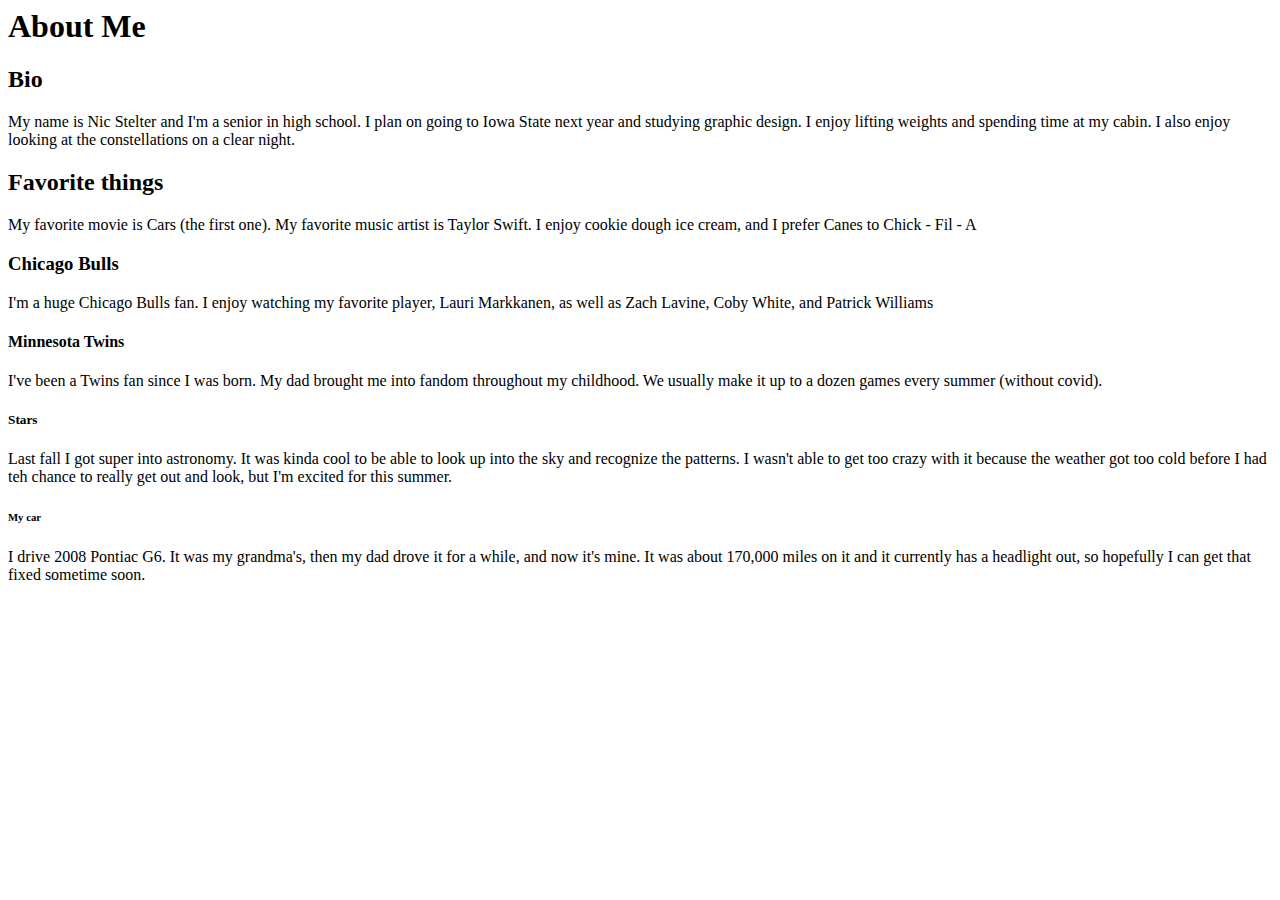
==== index.html @ f770b6b4 "6 Headings" ====
<html>
    <title>
        Nic Stelter's Website
    </title>

    <h1>
        About Me
    </h1>

        <h2>
            Bio
        </h2>

         <p>
                My name is Nic Stelter and I'm a senior in high school. 
              I plan on going to Iowa State next year and studying graphic design.
              I enjoy lifting weights and spending time at my cabin. I also
              enjoy looking at the constellations on a clear night.
         </p>

        <h2>
             Favorite things
        </h2>

        <p>
            My favorite movie is Cars (the first one). My favorite music artist is Taylor Swift.
            I enjoy cookie dough ice cream, and I prefer Canes to Chick - Fil - A
        </p>

            <h3>
                Chicago Bulls
            </h3>

                <p>
                    I'm a huge Chicago Bulls fan. I enjoy watching my favorite player, Lauri Markkanen,
                    as well as Zach Lavine, Coby White, and Patrick Williams
                </p>

                    <h4>
                        Minnesota Twins
                    </h4>

                        <p>
                            I've been a Twins fan since I was born. My dad brought me into fandom throughout my childhood.
                            We usually make it up to a dozen games every summer (without covid).
                        </p>

                            <h5>
                                Stars
                            </h5>

                                <p>
                                    Last fall I got super into astronomy. It was kinda cool to be able to look up into the sky
                                    and recognize the patterns. I wasn't able to get too crazy with it because the weather got too
                                    cold before I had teh chance to really get out and look, but I'm excited for this summer.
                                </p>

                                    <h6>
                                        My car
                                    </h6>

                                        <p>
                                            I drive 2008 Pontiac G6. It was my grandma's, then my dad drove it for a while, and now it's mine.
                                            It was about 170,000 miles on it and it currently has a headlight out, so hopefully I can get that fixed sometime soon.
                                        </p>
</html>
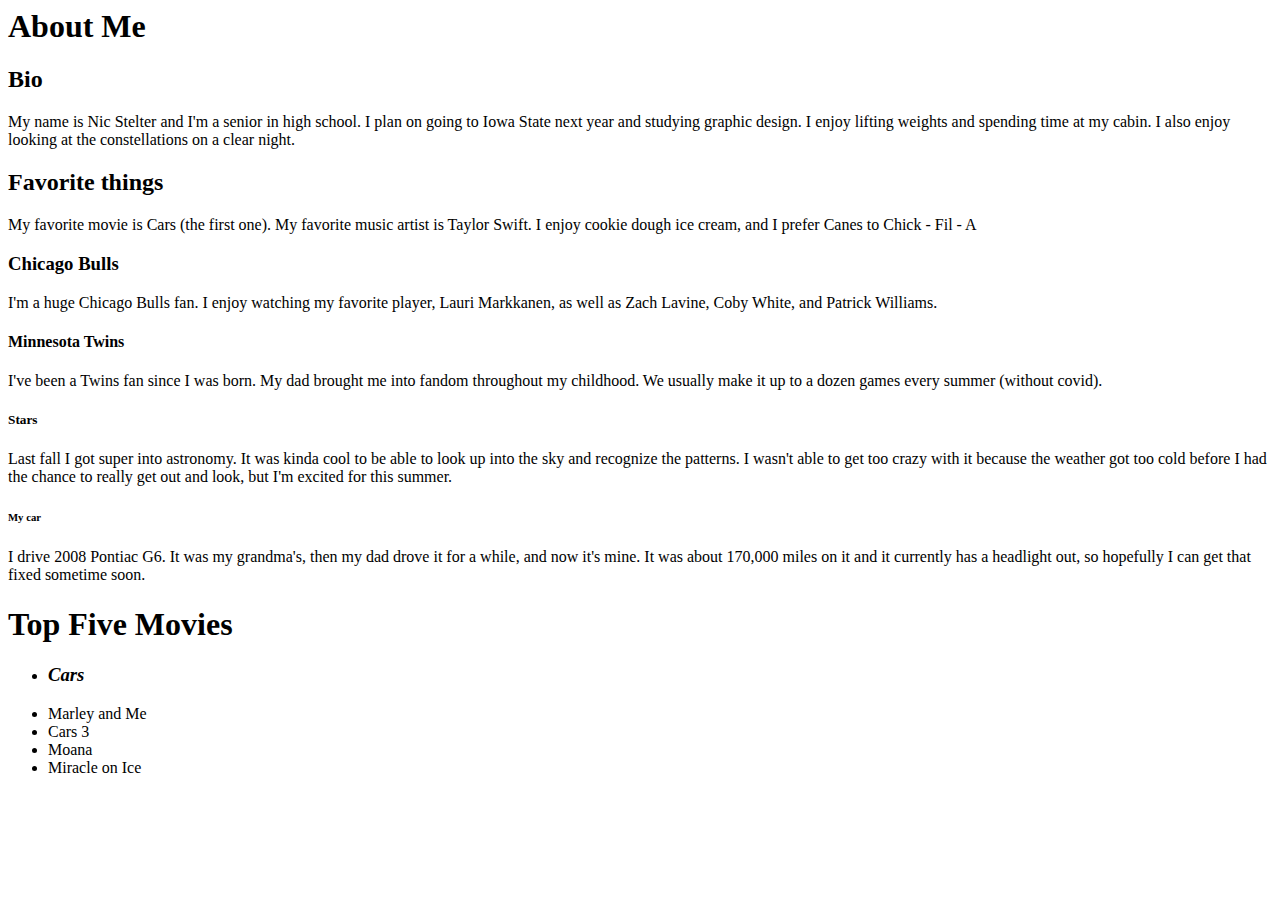
==== commit 5d8bec9a: "unordered list" ====
--- a/index.html
+++ b/index.html
@@ -33,7 +33,7 @@
 
                 <p>
                     I'm a huge Chicago Bulls fan. I enjoy watching my favorite player, Lauri Markkanen,
-                    as well as Zach Lavine, Coby White, and Patrick Williams
+                    as well as Zach Lavine, Coby White, and Patrick Williams.
                 </p>
 
                     <h4>
@@ -52,7 +52,7 @@
                                 <p>
                                     Last fall I got super into astronomy. It was kinda cool to be able to look up into the sky
                                     and recognize the patterns. I wasn't able to get too crazy with it because the weather got too
-                                    cold before I had teh chance to really get out and look, but I'm excited for this summer.
+                                    cold before I had the chance to really get out and look, but I'm excited for this summer.
                                 </p>
 
                                     <h6>
@@ -63,4 +63,16 @@
                                             I drive 2008 Pontiac G6. It was my grandma's, then my dad drove it for a while, and now it's mine.
                                             It was about 170,000 miles on it and it currently has a headlight out, so hopefully I can get that fixed sometime soon.
                                         </p>
+
+            <h1>
+                Top Five Movies
+            </h1>
+
+                <ul>
+                    <li><h3><i>Cars</i></h3></li>
+                    <li>Marley and Me</li>
+                    <li>Cars 3</li>
+                    <li>Moana</li>
+                    <li>Miracle on Ice</li>
+                </ul>
 </html>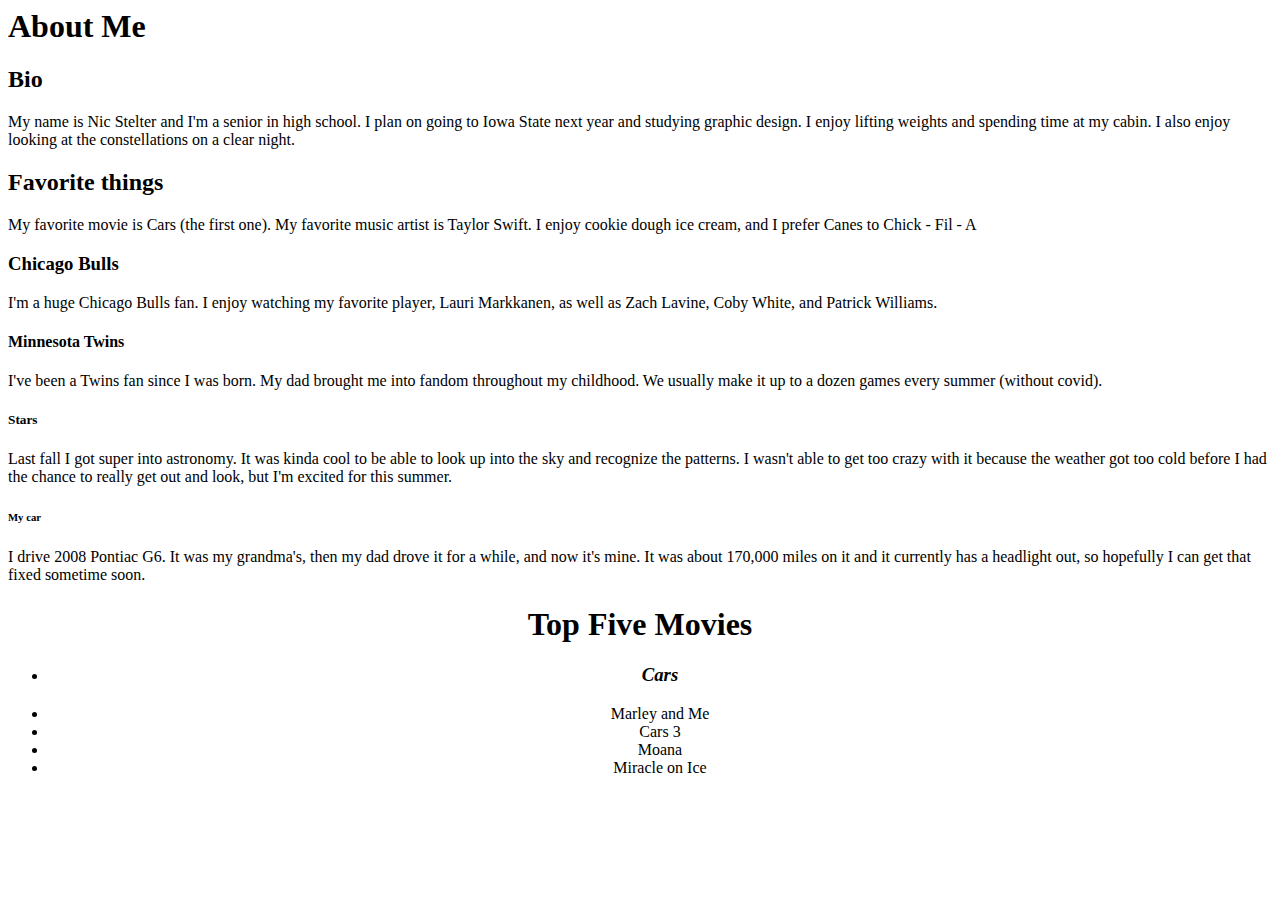
==== commit d7677f9b: "Centered text on the page" ====
--- a/index.html
+++ b/index.html
@@ -64,6 +64,7 @@
                                             It was about 170,000 miles on it and it currently has a headlight out, so hopefully I can get that fixed sometime soon.
                                         </p>
 
+            <center>
             <h1>
                 Top Five Movies
             </h1>
@@ -74,5 +75,7 @@
                     <li>Cars 3</li>
                     <li>Moana</li>
                     <li>Miracle on Ice</li>
-                </ul>
+                </ul>                                
+                </center>
+
 </html>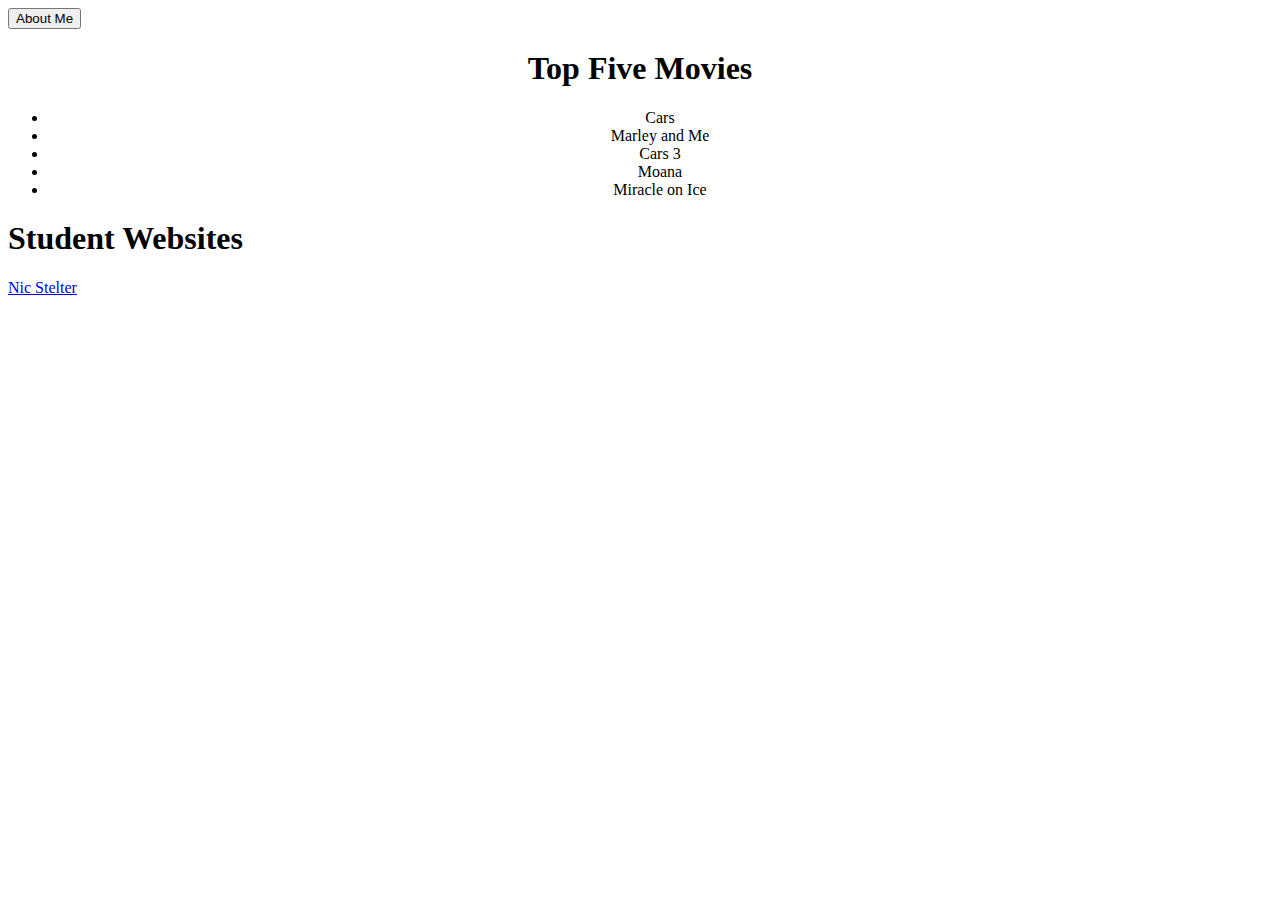
==== commit ff2648a2: "Added a button and attempted to insert a picture" ====
--- a/index.html
+++ b/index.html
@@ -3,66 +3,9 @@
         Nic Stelter's Website
     </title>
 
-    <h1>
-        About Me
-    </h1>
-
-        <h2>
-            Bio
-        </h2>
-
-         <p>
-                My name is Nic Stelter and I'm a senior in high school. 
-              I plan on going to Iowa State next year and studying graphic design.
-              I enjoy lifting weights and spending time at my cabin. I also
-              enjoy looking at the constellations on a clear night.
-         </p>
-
-        <h2>
-             Favorite things
-        </h2>
-
-        <p>
-            My favorite movie is Cars (the first one). My favorite music artist is Taylor Swift.
-            I enjoy cookie dough ice cream, and I prefer Canes to Chick - Fil - A
-        </p>
-
-            <h3>
-                Chicago Bulls
-            </h3>
-
-                <p>
-                    I'm a huge Chicago Bulls fan. I enjoy watching my favorite player, Lauri Markkanen,
-                    as well as Zach Lavine, Coby White, and Patrick Williams.
-                </p>
-
-                    <h4>
-                        Minnesota Twins
-                    </h4>
-
-                        <p>
-                            I've been a Twins fan since I was born. My dad brought me into fandom throughout my childhood.
-                            We usually make it up to a dozen games every summer (without covid).
-                        </p>
-
-                            <h5>
-                                Stars
-                            </h5>
-
-                                <p>
-                                    Last fall I got super into astronomy. It was kinda cool to be able to look up into the sky
-                                    and recognize the patterns. I wasn't able to get too crazy with it because the weather got too
-                                    cold before I had the chance to really get out and look, but I'm excited for this summer.
-                                </p>
-
-                                    <h6>
-                                        My car
-                                    </h6>
-
-                                        <p>
-                                            I drive 2008 Pontiac G6. It was my grandma's, then my dad drove it for a while, and now it's mine.
-                                            It was about 170,000 miles on it and it currently has a headlight out, so hopefully I can get that fixed sometime soon.
-                                        </p>
+    <button type="button" href="AboutMe.html">
+    About Me
+    </button>
 
             <center>
             <h1>
@@ -70,7 +13,8 @@
             </h1>
 
                 <ul>
-                    <li><h3><i>Cars</i></h3></li>
+                    <li>Cars</li>
+                    <img href="https://images-na.ssl-images-amazon.com/images/I/71xPumwquUL._AC_SL1100_.jpg"></img>
                     <li>Marley and Me</li>
                     <li>Cars 3</li>
                     <li>Moana</li>
@@ -78,4 +22,11 @@
                 </ul>                                
                 </center>
 
+                <h1>
+                    Student Websites
+                </h1>
+
+                   <a href="nicstelter21.github.io">
+                       Nic Stelter
+                   </a>
 </html>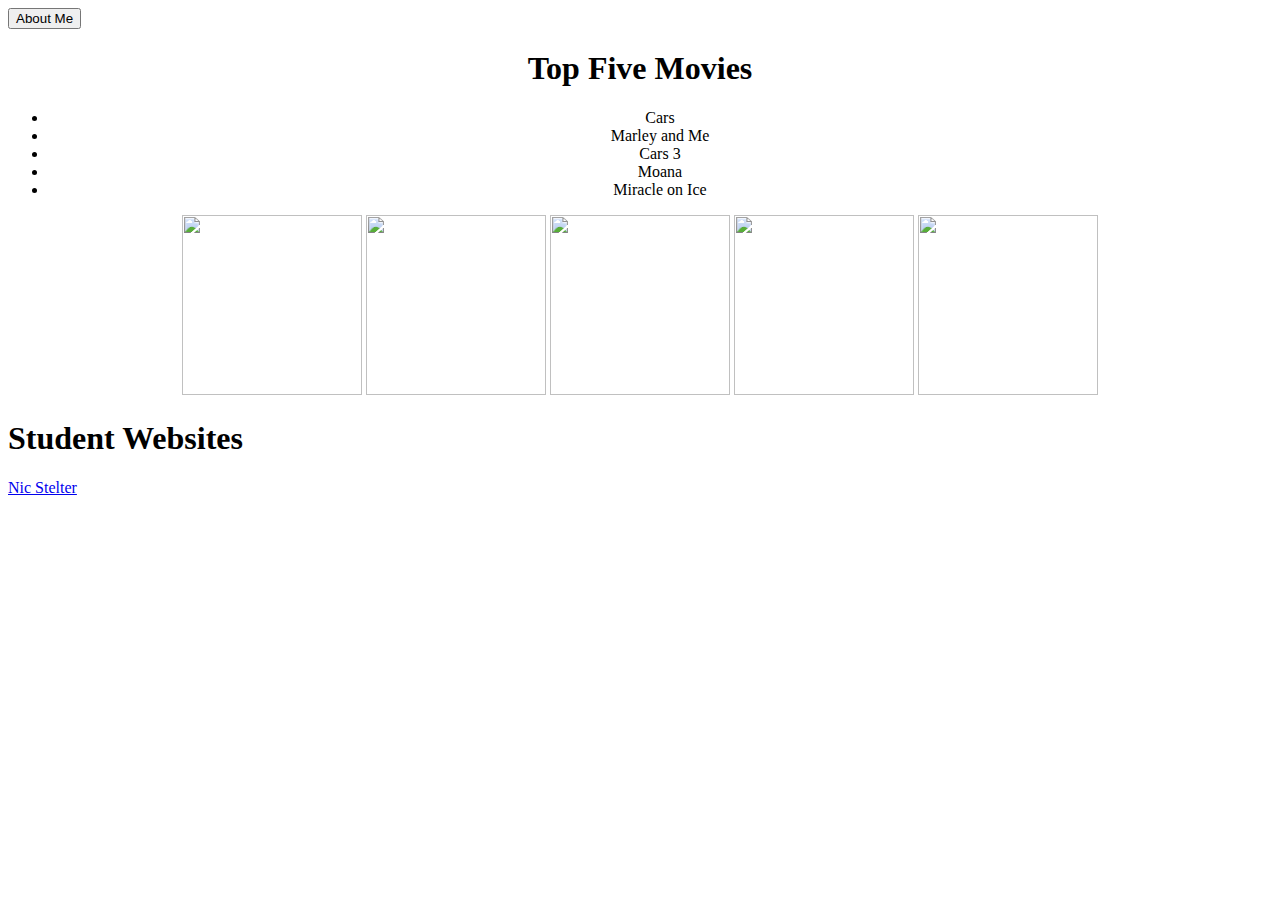
==== commit 0a47fc67: "Got buttons working and successfully inserted a picture" ====
--- a/index.html
+++ b/index.html
@@ -3,10 +3,11 @@
         Nic Stelter's Website
     </title>
 
-    <button type="button" href="AboutMe.html">
-    About Me
-    </button>
-
+    <a href="AboutMe.html">
+        <button type="button">
+        About Me
+        </button>
+    </a>
             <center>
             <h1>
                 Top Five Movies
@@ -14,14 +15,21 @@
 
                 <ul>
                     <li>Cars</li>
-                    <img href="https://images-na.ssl-images-amazon.com/images/I/71xPumwquUL._AC_SL1100_.jpg"></img>
                     <li>Marley and Me</li>
                     <li>Cars 3</li>
                     <li>Moana</li>
                     <li>Miracle on Ice</li>
                 </ul>                                
-                </center>
-
+                
+                
+                <img src="https://images-na.ssl-images-amazon.com/images/I/71xPumwquUL._AC_SL1100_.jpg" width=180></img>
+                <img src="https://lumiere-a.akamaihd.net/v1/images/p_cars3_dc2fcc96.jpeg?region=0%2C0%2C300%2C450" width=180></img>
+                <img src="https://i1.wp.com/www.soundtrackradar.com/wp-content/uploads/2019/10/marleyandme.jpg?fit=650%2C611&ssl=1" width=180></img>
+                <img src="https://pisces.bbystatic.com/image2/BestBuy_US/images/products/5669/5669101_sa.jpg;maxHeight=640;maxWidth=550" width=180></img>
+                <img src="https://lumiere-a.akamaihd.net/v1/images/open-uri20150422-12561-1rqusi3_acf8ebcb.jpeg" width=180></img>
+            
+            </center>
+                
                 <h1>
                     Student Websites
                 </h1>
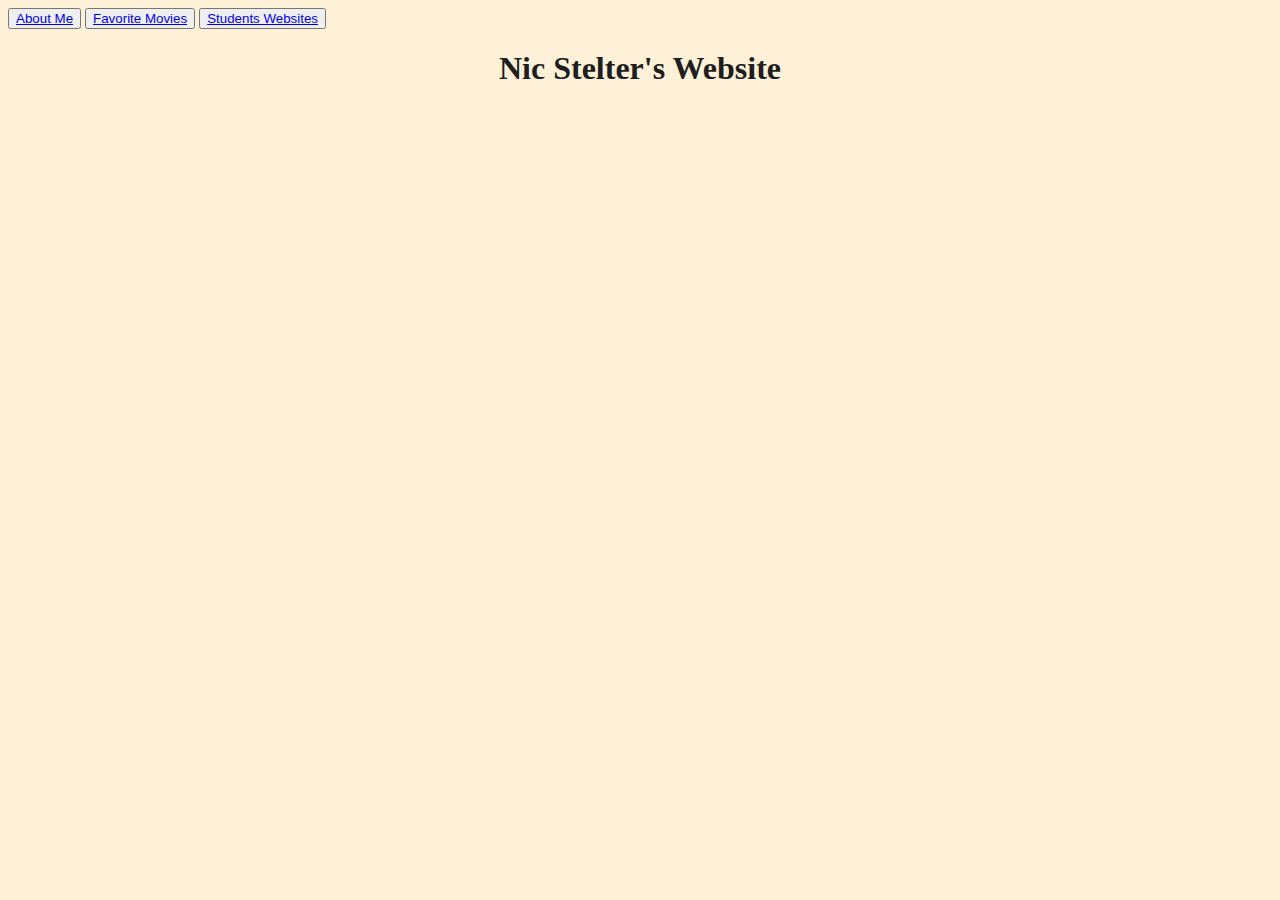
==== commit bba2b85e: "Learned an implemented CSS styles into pre-existing code" ====
--- a/index.html
+++ b/index.html
@@ -1,40 +1,27 @@
 <html>
+
+    <link rel="stylesheet" href="style.css">  
+    
     <title>
         Nic Stelter's Website
     </title>
 
-    <a href="AboutMe.html">
-        <button type="button">
-        About Me
-        </button>
-    </a>
-            <center>
-            <h1>
-                Top Five Movies
-            </h1>
+    <button type="button">
+        <a href="AboutMe.html">About Me</a>
+    </button>
 
-                <ul>
-                    <li>Cars</li>
-                    <li>Marley and Me</li>
-                    <li>Cars 3</li>
-                    <li>Moana</li>
-                    <li>Miracle on Ice</li>
-                </ul>                                
+    <button type="button">
+        <a href="FavoriteMovies.html">Favorite Movies</a>        
+    </button>
+
+    <button type="button">
+        <a href="StudentsWebsites.html">Students Websites</a>
+    </button>
                 
-                
-                <img src="https://images-na.ssl-images-amazon.com/images/I/71xPumwquUL._AC_SL1100_.jpg" width=180></img>
-                <img src="https://lumiere-a.akamaihd.net/v1/images/p_cars3_dc2fcc96.jpeg?region=0%2C0%2C300%2C450" width=180></img>
-                <img src="https://i1.wp.com/www.soundtrackradar.com/wp-content/uploads/2019/10/marleyandme.jpg?fit=650%2C611&ssl=1" width=180></img>
-                <img src="https://pisces.bbystatic.com/image2/BestBuy_US/images/products/5669/5669101_sa.jpg;maxHeight=640;maxWidth=550" width=180></img>
-                <img src="https://lumiere-a.akamaihd.net/v1/images/open-uri20150422-12561-1rqusi3_acf8ebcb.jpeg" width=180></img>
-            
-            </center>
-                
-                <h1>
-                    Student Websites
-                </h1>
-
-                   <a href="nicstelter21.github.io">
-                       Nic Stelter
-                   </a>
+    <center>
+    <h1>
+        Nic Stelter's Website
+    </h1>
+    </center>
+               
 </html>--- a/style.css
+++ b/style.css
@@ -0,0 +1,14 @@
+h1 {
+    color: rgb(30, 30, 30);
+
+}
+
+body {
+    background-color: rgb(255, 241, 215);
+
+}
+
+button {
+
+
+}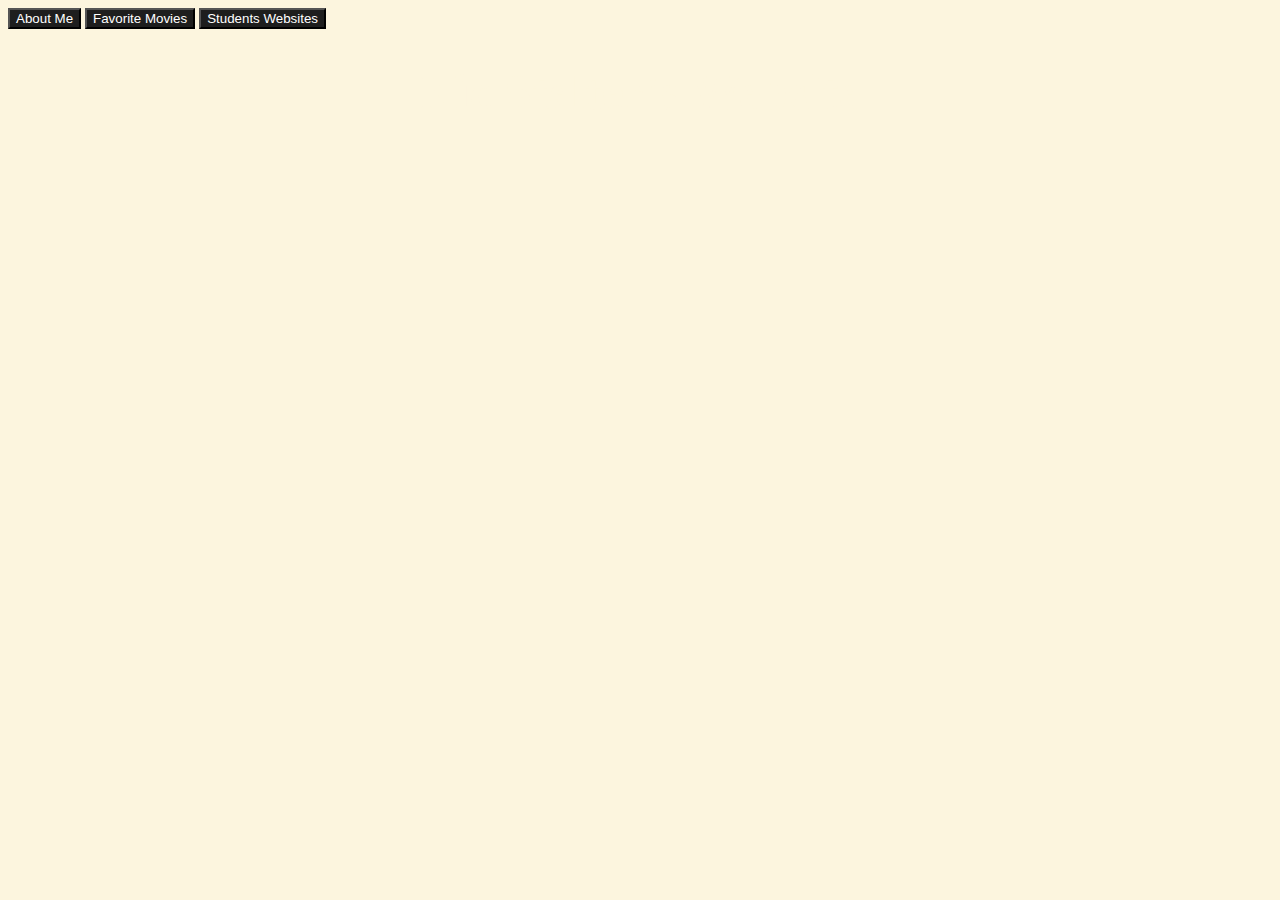
==== commit 23671eaf: "New CSS" ====
--- a/index.html
+++ b/index.html
@@ -1,3 +1,4 @@
+<!doctype html>
 <html>
 
     <link rel="stylesheet" href="style.css">  
--- a/style.css
+++ b/style.css
@@ -1,14 +1,31 @@
 h1 {
-    color: rgb(30, 30, 30);
+    color: rgb(252, 245, 222);
+	font-size: 50px;
+}
 
+h2 {
+    color: rgb(252, 245, 222);
+}
+
+p {
+    color: rgb(252, 245, 222);
 }
 
 body {
-    background-color: rgb(255, 241, 215);
+    background-color: rgb(252, 245, 222);
+    background-image: url(https://images.unsplash.com/photo-1494253188410-ff0cdea5499e?ixid=MXwxMjA3fDB8MHxwaG90by1wYWdlfHx8fGVufDB8fHw%3D&ixlib=rb-1.2.1&auto=format&fit=crop&w=2550&q=80);
+    background-size: 100%;
+}
 
+a {
+    color: rgb(255, 255, 255);
+    text-decoration: none;
 }
 
 button {
+    background-color: rgb(30, 30, 30)
+}
 
-
+body {
+	
 }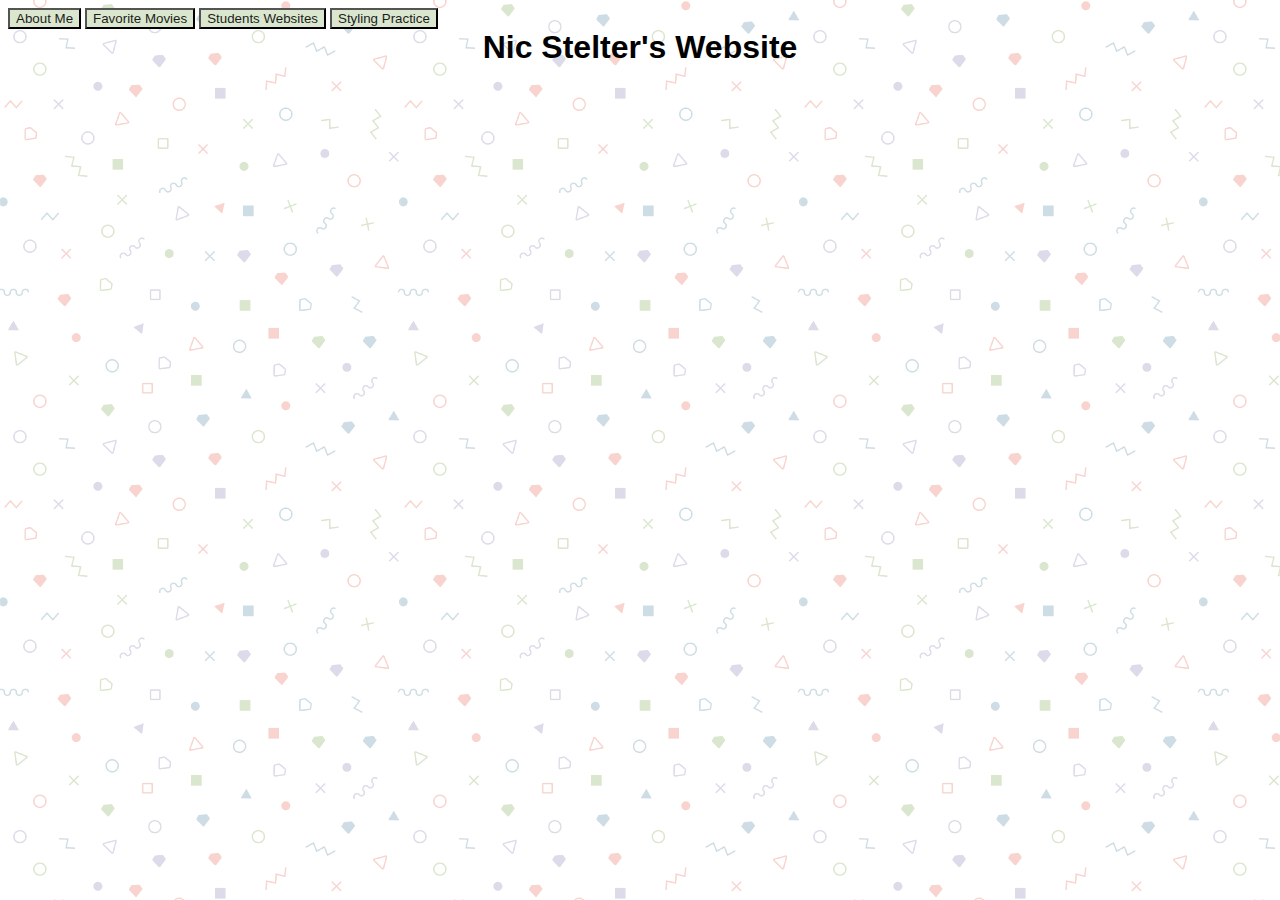
==== commit ef421c4c: "Got Roc Grotesk working" ====
--- a/index.html
+++ b/index.html
@@ -1,7 +1,7 @@
 <!doctype html>
 <html>
 
-    <link rel="stylesheet" href="style.css">  
+	<link rel="stylesheet" href="Styling Practice.css">
     
     <title>
         Nic Stelter's Website
@@ -19,10 +19,14 @@
         <a href="StudentsWebsites.html">Students Websites</a>
     </button>
                 
+	<button type="button">
+    <a href="Styling Practice.css">Styling Practice</a>
+    </button>
+               
     <center>
     <h1>
         Nic Stelter's Website
     </h1>
     </center>
-               
+		
 </html>--- a/Styling Practice.css
+++ b/Styling Practice.css
@@ -0,0 +1,52 @@
+@charset "utf-8";
+/* CSS Document */
+div {
+	width: 80vw;
+	margin: auto;	
+	background-color: #FFFFFF;
+	padding-left: 20px;
+	padding-right: 20px;
+	padding-bottom: 5px;
+	padding-top: 10px;
+	border-radius: 5px;
+	font-family: roc-grotesk, sans-serif;
+	font-style: normal;
+	font-weight: 400;
+}
+
+div.post1:hover{
+	background-color: #F9D4CE;
+}
+
+div.post2:hover{
+	background-color: #DAE7CE;
+}
+
+div.post3:hover{
+	background-color: #CEDDE5;
+}
+
+div.post4:hover{
+	background-color: #DCDBEA;
+}
+
+h1 {
+	margin-top: 0px;
+	font-family: roc-grotesk, sans-serif;
+	font-weight: 800;
+	font-style: normal;
+	}
+
+body {
+	background-image: url("memphis-colorful.png")
+}
+
+button {
+	background-color: #DAE7CE;
+}
+
+a {
+	text-decoration: none;
+	color: rgba(29,29,29,1.00)
+}
+
